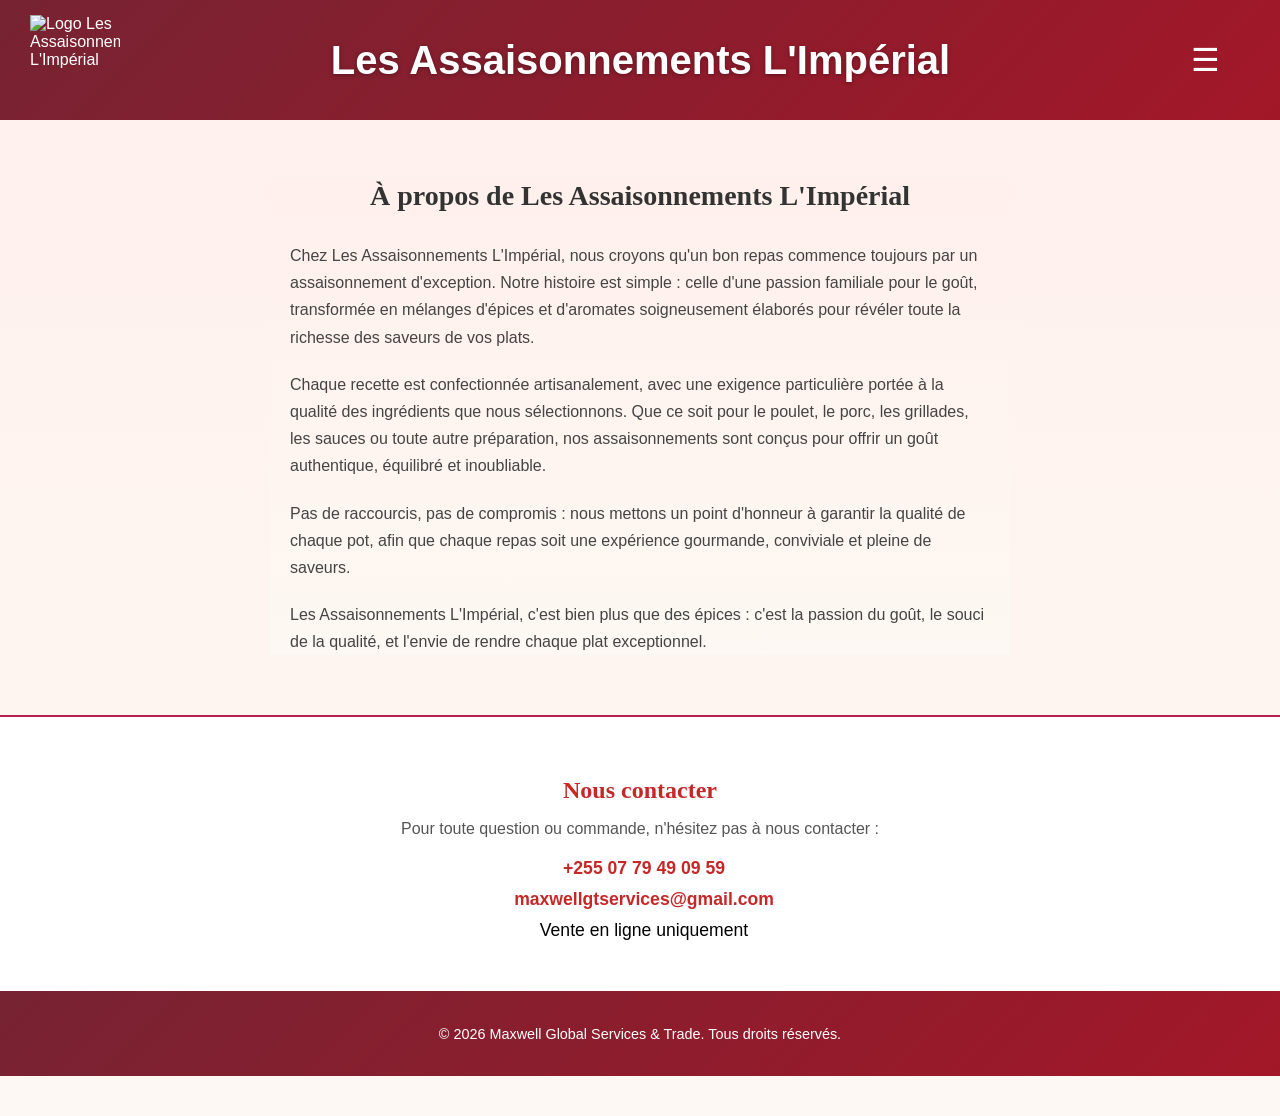
==== apropos.html @ d913b5e4 "Add files via upload" ====
<!DOCTYPE html>
<html lang="fr">
<head>
  <meta charset="UTF-8">
  <meta name="viewport" content="width=device-width, initial-scale=1.0, minimum-scale=0.5, maximum-scale=5.0, user-scalable=yes">
  <title>À propos - Les Assaisonnements L'Impérial</title>
  <link rel="stylesheet" href="style.css">
</head>
<body>
<header id="accueil">
  <div class="logo">
    <img src="images/logo.jpg" alt="Logo Les Assaisonnements L'Impérial">
  </div>

  <h1>Les Assaisonnements L'Impérial</h1>
  <button class="hamburger" id="hamburger">☰</button>
  <nav id="nav-menu">
    <a href="index.html">Accueil</a>
    <a href="produits.html">Nos Produits</a>
    <a href="apropos.html">À propos</a>
  </nav>
</header>

<main class="page-apropos">
  <h2>À propos de Les Assaisonnements L'Impérial</h2>

  <p>Chez Les Assaisonnements L'Impérial, nous croyons qu'un bon repas commence toujours par un assaisonnement d'exception. Notre histoire est simple : celle d'une passion familiale pour le goût, transformée en mélanges d'épices et d'aromates soigneusement élaborés pour révéler toute la richesse des saveurs de vos plats.</p>

  <p>Chaque recette est confectionnée artisanalement, avec une exigence particulière portée à la qualité des ingrédients que nous sélectionnons. Que ce soit pour le poulet, le porc, les grillades, les sauces ou toute autre préparation, nos assaisonnements sont conçus pour offrir un goût authentique, équilibré et inoubliable.</p>

  <p>Pas de raccourcis, pas de compromis : nous mettons un point d'honneur à garantir la qualité de chaque pot, afin que chaque repas soit une expérience gourmande, conviviale et pleine de saveurs.</p>

  <p>Les Assaisonnements L'Impérial, c'est bien plus que des épices : c'est la passion du goût, le souci de la qualité, et l'envie de rendre chaque plat exceptionnel.</p>
</main>

<script src="script.js"></script>


<section class="contact-section">
  <h2>Nous contacter</h2>
  <p class="contact-intro">Pour toute question ou commande, n'hésitez pas à nous contacter :</p>
  <div class="contact-info">
<p><i class="fa-solid fa-phone"></i><a href="tel:+2550779490959">+255 07 79 49 09 59</a></p>
<p><i class="fa-solid fa-enveloppe"></i><a href="mailto:maxwellgtservices@gmail.com">maxwellgtservices@gmail.com</a></p>
<p><i class="fa-solid fa-globe"></i>Vente en ligne uniquement</p>
  </div>
</section>
<footer class="site-footer">
  <p>&copy; 2026 Maxwell Global Services & Trade. Tous droits réservés.</p>
</footer>

</body>
</html>
---- style.css ----
html {
  overflow-x: hidden; /* CORRIGÉ - uniquement sur html, pas sur body, pour ne pas casser le sticky */
}

html{
    scroll-behavior:smooth;
 }   
body{
    margin:0;
    font-family:'Poppins',Arial,sans-serif;
    background: linear-gradient(180deg, #fff0ec 0%, #fdf8f3 100%);
    background-color: #fdf8f3;
    padding-bottom: 40px; 
}

header{
    position:sticky;
    top:0;
    z-index:1000;
    background:#c62828;
    color:white;
    padding:20px;
    display:flex;
    justify-content:space-between;
    align-items:center;
}

nav a{
    color:white;
    text-decoration:none;
    margin-left:20px;
    font-weight:bold;
}

main{
    text-align:center;
    margin-top:100px;
    background: linear-gradient(180deg,#fff0ec 0%,#fdf8f3 100%);
    padding-bottom: 40px;
}

button{
    background:#c62828;
    color:white;
    border:none;
    padding:15px 30px;
    border-radius:8px;
    cursor:pointer;
    font-size:16px;
}

button:hover{
    background:#9e1b1b;
}
.logo{
    display:flex;
    align-items:center;
    gap:15px;
}

.logo img{
    width:90px;
    height:90px;
    object-fit:contain;
}
/* --- Header en flexbox pour bien aligner logo + nav --- */
header {
  display: flex;
  justify-content: space-between;
  align-items: center;
  flex-wrap: wrap;
  padding: 15px 30px;
}

nav {
  display: flex;
  flex-wrap: wrap;
}

/* --- RESPONSIVE : tablettes et mobiles (écran < 768px) --- */
@media (max-width: 768px) {
  header {
    flex-direction: column;
    text-align: center;
  }

  nav {
    margin-top: 15px;
    justify-content: center;
  }

  nav a {
    margin: 0 10px;
  }

  main {
    margin-top: 40px;
    padding: 0 20px;
  }

  h1 {
    font-size: 20px;
  }
}

/* --- RESPONSIVE : petits mobiles (écran < 480px) --- */
@media (max-width: 480px) {
  nav a {
    display: block;
    margin: 8px 0;
  }

  button {
    width: 100%;
  }
}
header {
  position: sticky;
  top:0;
  z-index:1000;
  background: #c62828;
  display: grid;
  grid-template-columns: auto 1fr auto;
  align-items: center;
  padding: 15px 30px;
}

.hamburger {
  display: block;
  background: none;
  border: none;
  font-size: 32px;
  cursor: pointer;
  color: white;
}

nav {
  display: none;
  position: absolute;
  top: 100%;
  right: 30px;
  background: #c62828;
  flex-direction: column;
  padding: 10px 20px;
  border-radius: 8px;
  box-shadow: 0 4px 10px rgba(0,0,0,0.2);
}

nav.active {
  display: flex;
}

nav a {
  margin: 8px 0;
  color: white;
  text-align: center;
}
.carte-produit img {
  width: 160px;
  height: 160px;
  border-radius: 50%;
  object-fit: cover;
  margin: 0 auto 15px auto;
  display: block;
  border: 4px solid #f5f5f5;
}
.select-grammage {
  margin: 12px 0 8px 0;
  padding: 6px 10px;
  border-radius: 8px;
  border: 1px solid #ccc;
  font-size: 14px;
  cursor: pointer;
}

.prix {
  font-size: 20px;
  font-weight: bold;
  color: #c62828;
  margin: 8px 0;
}

.btn-acheter {
  background: #c62828;
  color: white;
  border: none;
  padding: 10px 22px;
  border-radius: 8px;
  cursor: pointer;
  font-size: 14px;
}

.btn-acheter:hover {
  background: #9e1b1b;
}
.carte-produit {
  background: #fff9f5;
  border-radius: 20px;
  padding: 25px 20px;
  box-shadow: 0 6px 18px rgba(0,0,0,0.08);
  transition: transform 0.2s ease, box-shadow 0.2s ease;
  text-align: center;
}

.carte-produit:hover {
  transform: translateY(-6px);
  box-shadow: 0 10px 24px rgba(0,0,0,0.12);
}
.reseaux-sociaux {
  display: flex;
  justify-content: center;
  gap: 20px;
  margin-top: 30px;
}

.icone-reseau {
  background: #c62828;
  color: white;
  display: flex;
  flex-direction: column;
  align-items: center;
  justify-content: center;
  gap: 6px;
  padding: 14px 18px;
  border-radius: 14px;
  text-decoration: none;
  font-size: 13px;
  transition: background 0.2s ease, transform 0.2s ease;
}

.icone-reseau i {
  font-size: 22px;
}

.icone-reseau:hover {
  background: #9e1b1b;
  transform: translateY(-3px);
} 
  
.grille-produits {
  display: grid;
  grid-template-columns: repeat(3, 1fr);
  gap: 30px;
  max-width: 1100px;
  margin: 0 auto;
}

@media (max-width: 768px) {
  .grille-produits {
    grid-template-columns: repeat(2, 1fr);
  }
}

@media (max-width: 480px) {
  .grille-produits {
    grid-template-columns: repeat(2, 1fr);
    gap: 15px;
     padding: 0 15px;
  }

  .carte-produit {
    padding: 15px 12px;
  }

  .carte-produit img {
    width: 110px;
    height: 110px;
  }

  .prix {
    font-size: 16px;
  }

  .btn-acheter {
    padding: 8px 14px;
    font-size: 13px;
  }

  .select-grammage {
    font-size: 13px;
    padding: 5px 8px;
  }
  }

.carte-produit img {
  cursor: pointer;
}

.lightbox {
  display: none;
  position: fixed;
  top: 0;
  left: 0;
  width: 100%;
  height: 100%;
  background: rgba(0,0,0,0.85);
  justify-content: center;
  align-items: center;
  z-index: 2000;
}

.lightbox.active {
  display: flex;
}

.lightbox img {
  max-width: 90%;
  max-height: 90%;
  border-radius: 12px;
  object-fit: contain;
}

@media (max-width: 480px) {
  .marque h1 {
    font-size: 16px;
  }
  h1 {
    font-size: 16px; /* MODIFIÉ - réduit encore */
  }
   header {
    grid-template-columns: auto 1fr auto;
    padding: 10px 15px;
  }
}

h1 {
  font-family: 'Poppins', Arial, sans-serif;
  font-weight: 700;
  text-align: center;
  color: white;
  font-size: 40px;
  margin: 0;
  grid-column: 2;
  min-width: 0;
  overflow-wrap: break-word;
}

h2 {
    font-family:'Playfair Display', serif;
}

.pourquoi-nous {
  display: flex;
  justify-content: center;
  flex-wrap: wrap;
  gap: 30px;
  max-width: 1000px;
  margin: 60px auto;
  padding: 0 20px;
}

.atout {
  background: white;
  border-radius: 16px;
  padding: 30px 25px;
  text-align: center;
  box-shadow: 0 4px 14px rgba(0,0,0,0.06);
  flex: 1 1 250px;
  max-width: 280px;
  transition: transform 0.2s ease, box-shadow 0.2s ease;
}

.atout:hover{
  transform:translateY(-6px);
  box-shadow:0 10px 24px rgba(0,0,0,0.12);
}



.atout i {
  font-size: 32px;
  color: #c62828;
  margin-bottom: 12px;
}

.atout h3 {
  font-family: 'Playfair Display', serif;
  margin: 10px 0 8px;
  color: #333;
}

.atout p {
  font-size: 14px;
  color: #666;
  margin: 0;
}
.page-apropos {
  max-width: 700px;
  margin: 60px auto;
  padding: 0 20px;
  text-align: center;
}

.page-apropos h2 {
  font-family: 'Playfair Display', serif;
  font-size: 28px;
  color: #333;
  margin-bottom: 30px;
}

.page-apropos p {
  font-size: 16px;
  line-height: 1.7;
  color: #444;
  margin-bottom: 20px;
  text-align: left;
}
.titre-bienvenue {
  font-family: 'Alex Brush', cursive;
  font-size: 64px;
  color: #c62828;
  margin-bottom: 10px;
}

@media (max-width: 480px) {
  .titre-bienvenue {
    font-size: 44px;
  }
}
.cadre-banniere{
  width: 450px;
  max-width: 100%;
  height: 240px;
  overflow: hidden;
  margin-bottom: 5px;
  text-align: left;
}

.cadre-banniere img{
  width: 100%;
  height:auto;
  object-fit: cover;
  object-position: left top;
  display: block;
}

/* ---------- "Nos produits" : texte stylé partout (desktop ET mobile, plus d'image) ---------- */
.cadre-banniere {
  width: 100%;
  height: auto;
  text-align: center;
}

.cadre-banniere img {
  display: none;
}

.titre-mobile-produits {
  display: block;
  font-family: 'Alex Brush', cursive;
  font-size: 56px;
  color: #c62828;
  margin: 0 auto 10px auto;
  text-align: center;
  position: relative;
  padding-bottom: 14px;
}

.titre-mobile-produits::after {
  content: '';
  display: block;
  width: 160px;
  height: 3px;
  background-color: #c62828;
  margin: 10px auto 0 auto;
  border-radius: 2px;
}

@media (max-width: 480px) {
  .titre-mobile-produits {
    font-size: 42px;
  }

  .titre-mobile-produits::after {
    width: 140px;
  }
}

.contact-section {
  text-align: center;
  padding: 40px 20px;
  background-color: #fff;
  border-top: 2px solid #c62828;
}

.contact-section h2 {
  font-family: 'Playfair Display', serif;
  color: #c62828;
  margin-bottom: 10px;
}

.contact-intro {
  margin-bottom: 20px;
  color: #555;
}

.contact-info p {
  font-size: 1.1rem;
  margin: 10px 0;
}

.contact-info a {
  color: #c62828;
  text-decoration: none;
  font-weight: bold;
}

.contact-info i {
  color: #c62828;
  margin-right: 8px;
}

.site-footer {
  text-align: center;
  padding: 20px;
  background-color: #c62828;
  color: #fff;
  font-size: 0.9rem;
}
@media (max-width: 480px) {
  .reseaux-sociaux {
    gap: 16px;
    flex-wrap: wrap;
    padding: 0 15px;
  }

  .icone-reseau {
    padding: 16px 22px;
    font-size: 15px;
  }

  .icone-reseau i {
    font-size: 26px;
  }
}
.commande-section {
  max-width: 600px;
  margin: 60px auto;
  padding: 0 20px;
}

.commande-section h2 {
  text-align: center;
  color: #c62828;
  margin-bottom: 25px;
}

.recap-commande {
  background: #fff9f5;
  border-radius: 16px;
  padding: 20px 25px;
  margin-bottom: 30px;
  box-shadow: 0 4px 14px rgba(0,0,0,0.06);
  text-align: center;
}

.recap-commande p {
  margin: 6px 0;
  color: #444;
}

.recap-commande strong {
  color: #c62828;
}

.formulaire-commande {
  display: flex;
  flex-direction: column;
  gap: 18px;
  background: white;
  padding: 30px 25px;
  border-radius: 16px;
  box-shadow: 0 6px 18px rgba(0,0,0,0.08);
}

.champ-formulaire {
  display: flex;
  flex-direction: column;
  gap: 6px;
}

.champ-formulaire label {
  font-weight: bold;
  color: #333;
  font-size: 14px;
}

.champ-formulaire input {
  padding: 12px 14px;
  border: 1px solid #ddd;
  border-radius: 8px;
  font-size: 15px;
  font-family: 'Poppins', Arial, sans-serif;
}

.champ-formulaire input:focus {
  outline: none;
  border-color: #c62828;
}

.btn-valider {
  background: #c62828;
  color: white;
  border: none;
  padding: 15px 30px;
  border-radius: 8px;
  cursor: pointer;
  font-size: 16px;
  font-weight: bold;
  margin-top: 10px;
}

.btn-valider:hover {
  background: #9e1b1b;
}

@media (max-width: 480px) {
  .commande-section {
    padding: 0 15px;
    margin: 40px auto;
  }

  .formulaire-commande {
    padding: 20px 18px;
  }
}
.options-grammage {
  display: flex;
  flex-direction: column;
  gap: 8px;
  margin: 14px 0;
}

.ligne-grammage {
  display: flex;
  justify-content: space-between;
  align-items: center;
  gap: 10px;
  background: #fdf3ef;
  padding: 8px 12px;
  border-radius: 8px;
}

.grammage-label {
  font-size: 13px;
  color: #444;
  text-align: left;
  flex: 1;
}

.quantite-controle {
  display: flex;
  align-items: center;
  gap: 8px;
}

.btn-moins,
.btn-plus {
  width: 26px;
  height: 26px;
  border-radius: 50%;
  border: none;
  background: #c62828;
  color: white;
  font-size: 16px;
  line-height: 1;
  cursor: pointer;
  padding: 0;
  display: flex;
  align-items: center;
  justify-content: center;
}

.btn-moins:hover,
.btn-plus:hover {
  background: #9e1b1b;
}

.quantite-valeur {
  min-width: 18px;
  text-align: center;
  font-weight: bold;
  color: #333;
}

.prix-total {
  font-size: 18px;
  font-weight: bold;
  color: #c62828;
  margin: 10px 0;
}

/* Champs en erreur sur le formulaire de commande */
.champ-formulaire.champ-erreur label {
  color: #c62828;
}

.champ-formulaire.champ-erreur input {
  border-color: #c62828;
  border-width: 2px;
  background-color: #fff5f5;
}

@media (max-width: 480px) {
  .grammage-label {
    font-size: 12px;
  }

  .btn-moins,
  .btn-plus {
    width: 22px;
    height: 22px;
    font-size: 14px;
  }

  .prix-total {
    font-size: 15px;
  }
}

/* ---------- Barre du panier flottant (page produits) ---------- */
.panier-flottant {
  position: fixed;
  bottom: 0;
  left: 0;
  width: 100%;
  background: #c62828;
  color: white;
  display: flex;
  justify-content: space-between;
  align-items: center;
  padding: 12px 25px;
  z-index: 1500;
  box-shadow: 0 -4px 12px rgba(0,0,0,0.15);
}

.panier-flottant span {
  font-weight: bold;
  font-size: 15px;
}

.btn-valider-panier {
  background: white;
  color: #c62828;
  border: none;
  padding: 10px 20px;
  border-radius: 8px;
  cursor: pointer;
  font-weight: bold;
  font-size: 14px;
}

.btn-valider-panier:hover {
  background: #f5f5f5;
}

.produits {
  padding-bottom: 90px; /* espace pour ne pas être caché par le panier flottant */
}

body:has(.panier-flottant) {
  padding-bottom: 90px;
}

@media (max-width: 480px) {
  .panier-flottant {
    flex-direction: column;
    gap: 8px;
    padding: 10px 15px;
    text-align: center;
  }

  .panier-flottant span {
    font-size: 13px;
  }

  .btn-valider-panier {
    width: 100%;
    padding: 10px;
  }
}
.article-panier {
  border-bottom: 1px solid #eee;
  padding: 14px 0;
  text-align: left;
}

.article-panier:last-child {
  border-bottom: none;
}

.article-nom {
  font-weight: bold;
  color: #333;
  margin: 0 0 8px 0;
}

.ligne-panier-detail {
  display: flex;
  justify-content: space-between;
  align-items: center;
  gap: 10px;
  padding: 6px 0;
  font-size: 14px;
  color: #444;
}

.btn-retirer-unite {
  background: transparent;
  color: #c62828;
  border: 1px solid #c62828;
  padding: 5px 12px;
  border-radius: 8px;
  font-size: 12px;
  cursor: pointer;
  white-space: nowrap;
}

.btn-retirer-unite:hover {
  background: #c62828;
  color: white;
}

.sous-total-article {
  margin: 8px 0 0 0;
  font-weight: bold;
  color: #c62828;
  text-align: right;
}

@media (max-width: 480px) {
  .ligne-panier-detail {
    flex-direction: column;
    align-items: flex-start;
    gap: 4px;
  }

  .btn-retirer-unite {
    align-self: flex-end;
  }
}


.article-panier {
  display: flex;
  justify-content: space-between;
  align-items: center;
  gap: 12px;
  border-bottom: 1px solid #eee;
  padding: 10px 0;
  text-align: left;
}

.article-panier:last-child {
  border-bottom: none;
}

.article-infos p {
  margin: 0;
}

.btn-retirer {
  background: transparent;
  color: #c62828;
  border: 1px solid #c62828;
  padding: 6px 14px;
  border-radius: 8px;
  font-size: 13px;
  cursor: pointer;
  white-space: nowrap;
}

.btn-retirer:hover {
  background: #c62828;
  color: white;
}

@media (max-width: 480px) {
  .panier-detail.ouvert {
    padding: 10px 15px;
  }

  .article-panier {
    flex-direction: column;
    align-items: stretch;
    gap: 8px;
  }

  .btn-retirer {
    width: 100%;
  }
}
/* ============================================================
   THÈMES SAISONNIERS
   ============================================================ */

/* Conteneur des éléments décoratifs flottants */
.decoration-saison {
  position: fixed;
  top: 0;
  left: 0;
  width: 100%;
  height: 100%;
  pointer-events: none;
  overflow: hidden;
  z-index: 900; /* sous le header (1000) et le panier (1500) */
}

.decoration-saison span {
  position: absolute;
  top: -10%;
  opacity: 0.85;
  animation-timing-function: linear;
  animation-iteration-count: infinite;
}

@keyframes chute-decor {
  from {
    transform: translateY(-10vh) translateX(0);
    opacity: 0.9;
  }
  to {
    transform: translateY(110vh) translateX(30px);
    opacity: 0.4;
  }
}

@keyframes flotte-decor {
  0% {
    transform: translateY(10vh) translateX(0);
    opacity: 0;
  }
  10% {
    opacity: 0.9;
  }
  100% {
    transform: translateY(-110vh) translateX(-30px);
    opacity: 0;
  }
}

/* ---------- Variables de couleurs par saison (basées sur tes palettes) ---------- */

body.saison-noel {
  --c-fonce: #5E0001;
  --c-clair: #A60B08;
  --c-accent: #1D2E19;
  --c-accent-texte: #CFCABF;
  --c-pale: #CFCABF;
}

body.saison-nouvel-an {
  --c-fonce: #334342;
  --c-clair: #dc6d15;
  --c-accent: #e19741;
  --c-accent-texte: #334342;
  --c-pale: #fbe8d6;
}

body.saison-valentin {
  --c-fonce: #772332;
  --c-clair: #a21728;
  --c-accent: #b92052;
  --c-accent-texte: #ffffff;
  --c-pale: #f6c4c7;
}

body.saison-paques {
  --c-fonce: #6C8D81;
  --c-clair: #6C8D81;
  --c-accent: #6C8D81;
  --c-accent-texte: #ffffff;
  --c-pale: #C2DEF0;
}

/* ---------- Règles communes à toutes les saisons (pilotées par les variables) ---------- */

/* Header, footer, barre panier ET menu hamburger déroulant s'adaptent tous ensemble */
body[class*="saison-"] header,
body[class*="saison-"] .site-footer,
body[class*="saison-"] .panier-flottant,
body[class*="saison-"] nav {
  background: linear-gradient(135deg, var(--c-fonce) 0%, var(--c-clair) 100%);
}

body[class*="saison-"] header h1 {
  text-shadow: 0 1px 4px rgba(0,0,0,0.35);
}

body[class*="saison-"] nav a {
  color: var(--c-pale);
}

body[class*="saison-"] .hamburger {
  color: #ffffff;
}

body[class*="saison-"] .btn-acheter,
body[class*="saison-"] .btn-valider,
body[class*="saison-"] .btn-valider-panier,
body[class*="saison-"] .btn-moins,
body[class*="saison-"] .btn-plus {
  background: var(--c-accent);
  color: var(--c-accent-texte);
}

body[class*="saison-"] .btn-acheter:hover,
body[class*="saison-"] .btn-valider:hover,
body[class*="saison-"] .btn-valider-panier:hover,
body[class*="saison-"] .btn-moins:hover,
body[class*="saison-"] .btn-plus:hover {
  filter: brightness(0.88);
}

body[class*="saison-"] .prix-total,
body[class*="saison-"] .sous-total-article,
body[class*="saison-"] .recap-commande strong {
  color: var(--c-clair);
}

body[class*="saison-"] .contact-section {
  border-top-color: var(--c-accent);
}

body[class*="saison-"] .titre-bienvenue,
body[class*="saison-"] .titre-mobile-produits {
  color: var(--c-clair);
}

body[class*="saison-"] .titre-mobile-produits::after {
  background-color: var(--c-accent);
}

/* ---------- Décorations posées sur les 3 cartes "Pourquoi nous choisir" (accueil) ---------- */

body[class*="saison-"] .atout {
  position: relative;
  overflow: visible;
}

/* Petite guirlande en pointillés colorés en haut de chaque carte */
body[class*="saison-"] .atout::before {
  content: '';
  position: absolute;
  top: -8px;
  left: 10px;
  right: 10px;
  height: 6px;
  border-radius: 3px;
  background: repeating-linear-gradient(
    90deg,
    var(--c-clair) 0px, var(--c-clair) 10px,
    var(--c-accent) 10px, var(--c-accent) 20px
  );
}

/* Décoration emoji dans le coin de chaque carte */
body[class*="saison-"] .atout::after {
  position: absolute;
  top: -26px;
  right: 6px;
  font-size: 30px;
  line-height: 1;
}

/* Noël : sapin, cloche, étoile */
body.saison-noel .pourquoi-nous .atout:nth-child(1)::after { content: '🎄'; }
body.saison-noel .pourquoi-nous .atout:nth-child(2)::after { content: '🔔'; }
body.saison-noel .pourquoi-nous .atout:nth-child(3)::after { content: '⭐'; }

/* Nouvel An : même esprit festif que Noël, sans flocons */
body.saison-nouvel-an .pourquoi-nous .atout:nth-child(1)::after { content: '🎉'; }
body.saison-nouvel-an .pourquoi-nous .atout:nth-child(2)::after { content: '🥂'; }
body.saison-nouvel-an .pourquoi-nous .atout:nth-child(3)::after { content: '🎆'; }

/* Saint-Valentin : roses, mot doux, bouquet */
body.saison-valentin .pourquoi-nous .atout:nth-child(1)::after { content: '🌹'; }
body.saison-valentin .pourquoi-nous .atout:nth-child(2)::after { content: '💌'; }
body.saison-valentin .pourquoi-nous .atout:nth-child(3)::after { content: '💐'; }

/* Pâques : lapin, œuf, tulipe */
body.saison-paques .pourquoi-nous .atout:nth-child(1)::after { content: '🐰'; }
body.saison-paques .pourquoi-nous .atout:nth-child(2)::after { content: '🥚'; }
body.saison-paques .pourquoi-nous .atout:nth-child(3)::after { content: '🌷'; }

@media (max-width: 480px) {
  body[class*="saison-"] .atout::after {
    font-size: 24px;
    top: -20px;
  }
}
/* ---------- Correction : taille normale du titre sur petit écran ---------- */
@media (max-width: 768px) {
  h1 {
    font-size: 20px;
  }
}

@media (max-width: 480px) {
  h1 {
    font-size: 17px;
  }
}
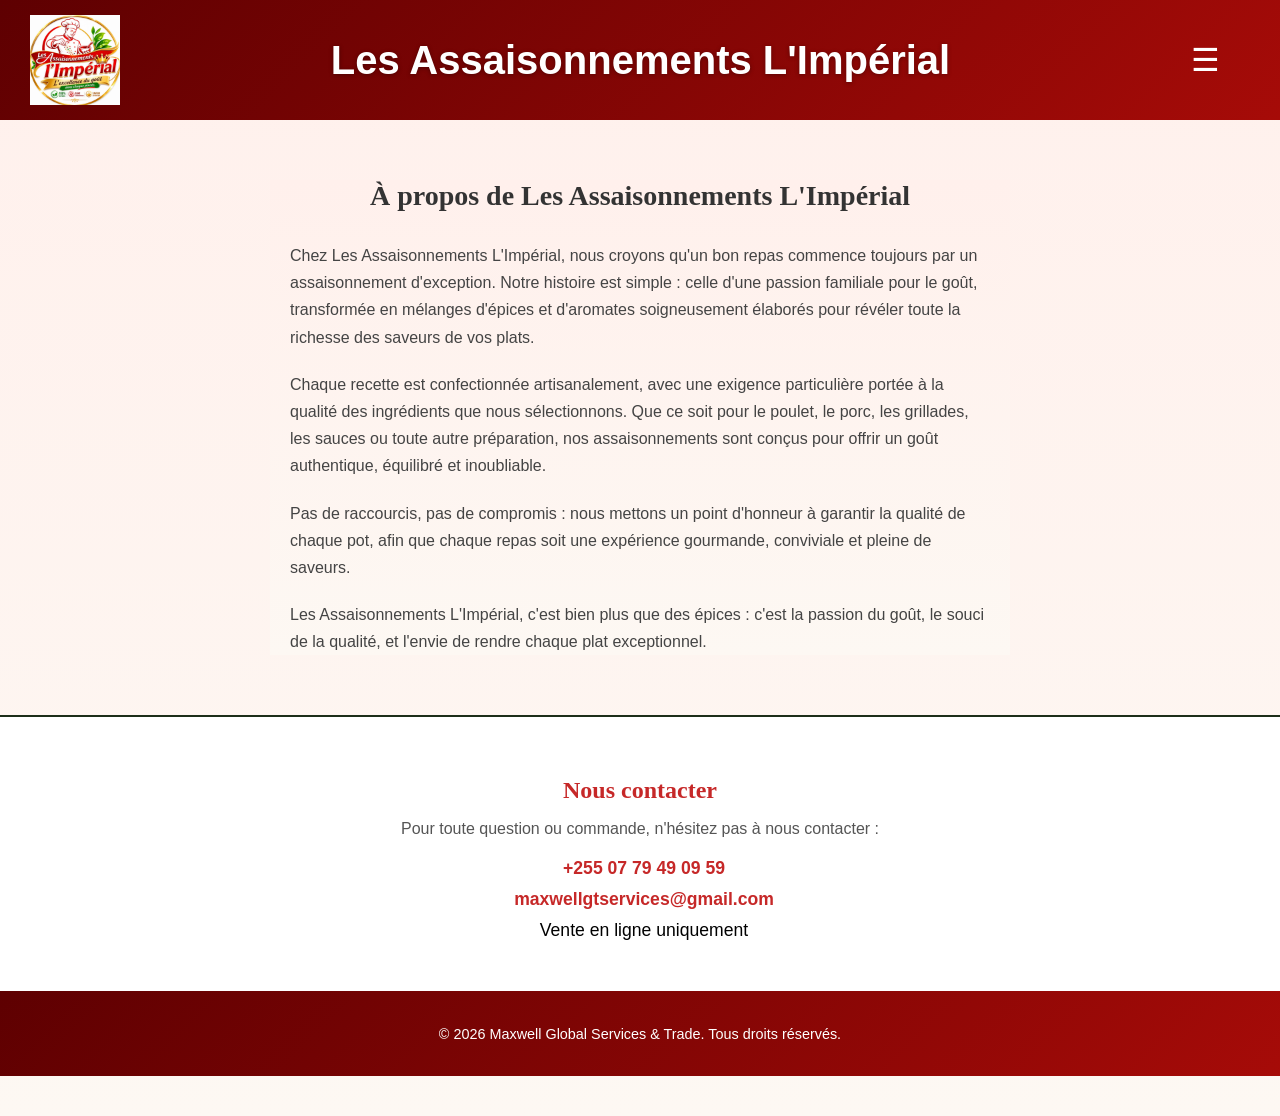
==== commit 32318e1f: "Add files via upload" ====
--- a/apropos.html
+++ b/apropos.html
@@ -9,7 +9,7 @@
 <body>
 <header id="accueil">
   <div class="logo">
-    <img src="images/logo.jpg" alt="Logo Les Assaisonnements L'Impérial">
+    <img src="Images/logo.jpg" alt="Logo Les Assaisonnements L'Impérial">
   </div>
 
   <h1>Les Assaisonnements L'Impérial</h1>
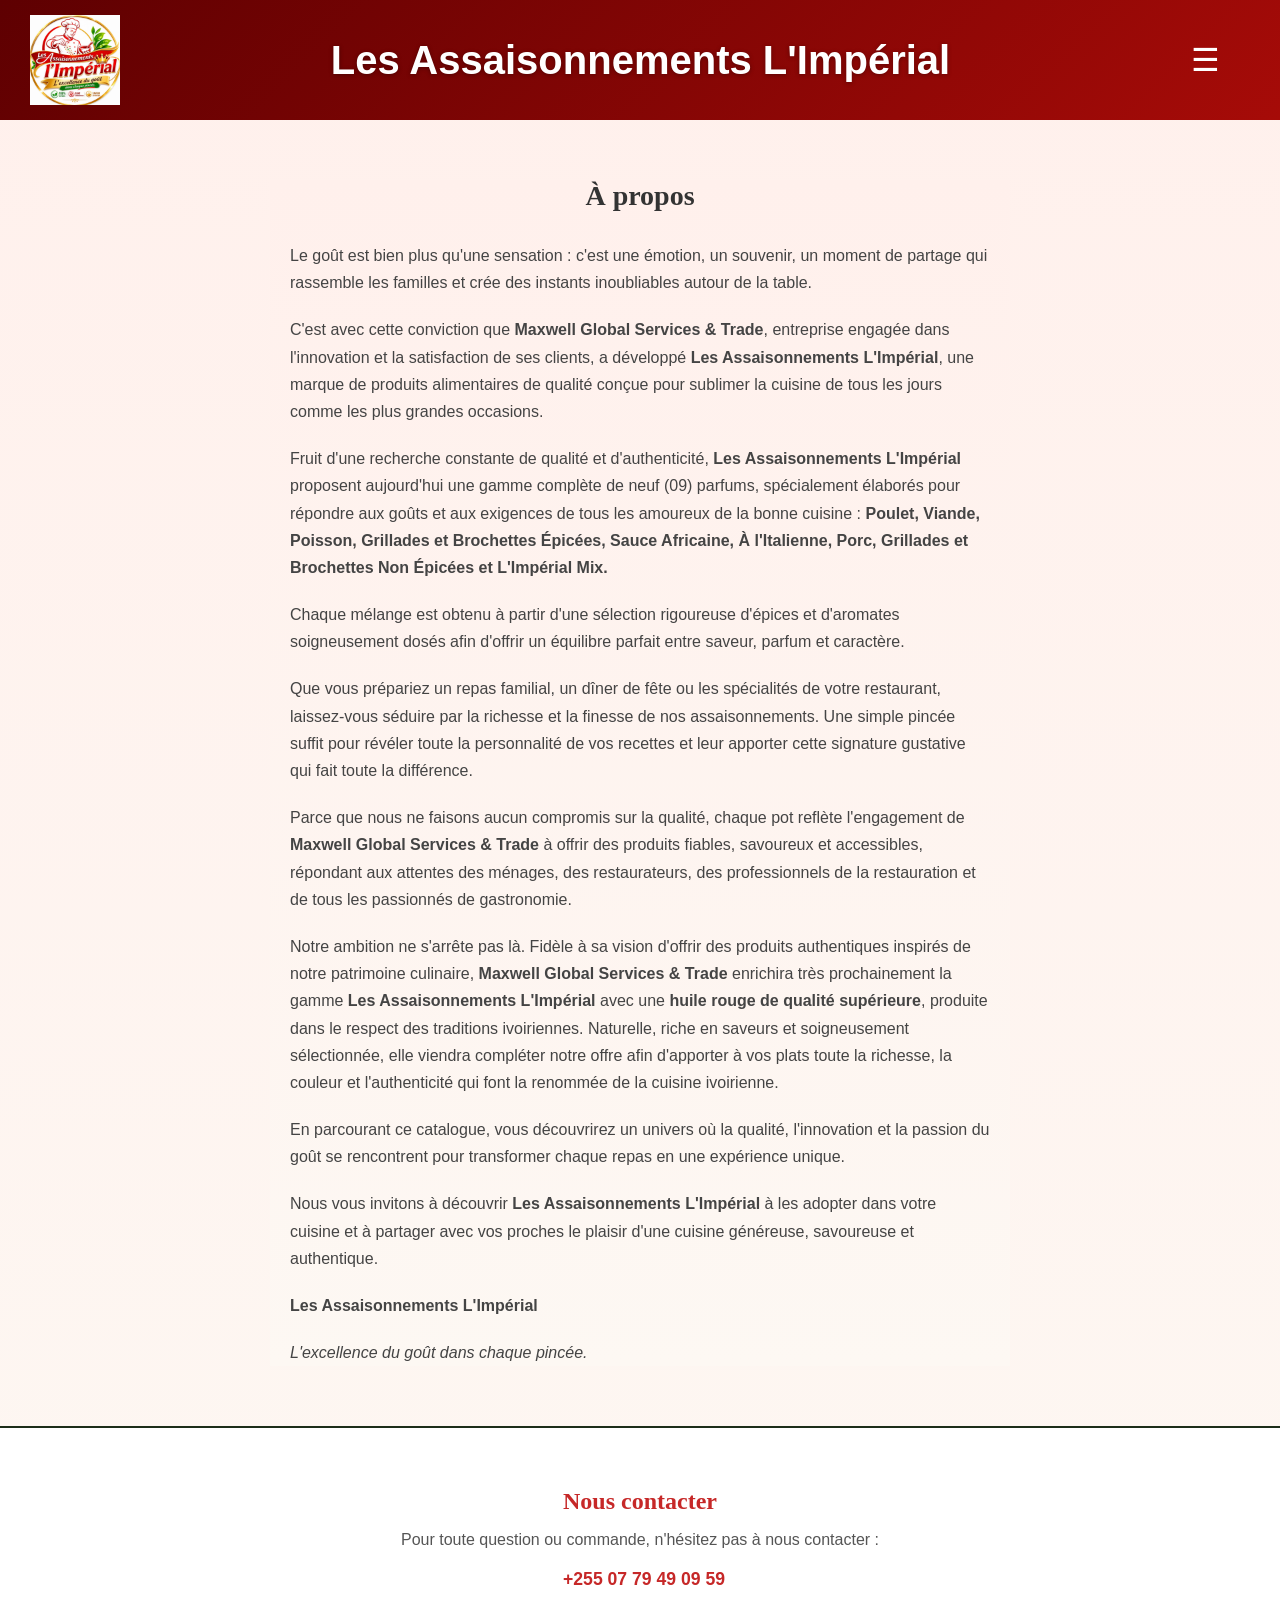
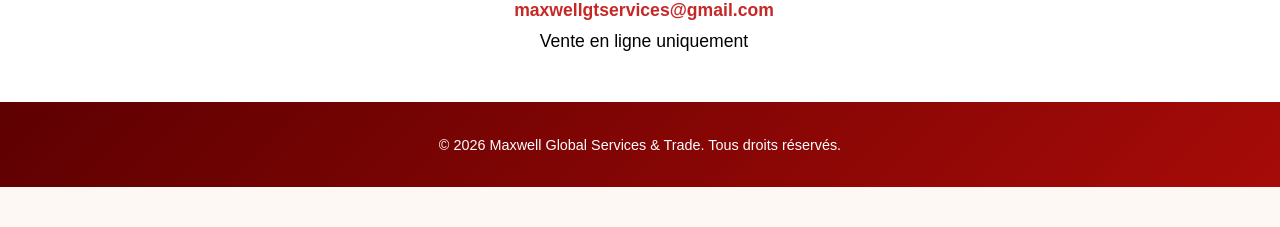
==== commit 424caca5: "Add files via upload" ====
--- a/apropos.html
+++ b/apropos.html
@@ -22,15 +22,28 @@
 </header>
 
 <main class="page-apropos">
-  <h2>À propos de Les Assaisonnements L'Impérial</h2>
+  <h2>À propos </h2>
 
-  <p>Chez Les Assaisonnements L'Impérial, nous croyons qu'un bon repas commence toujours par un assaisonnement d'exception. Notre histoire est simple : celle d'une passion familiale pour le goût, transformée en mélanges d'épices et d'aromates soigneusement élaborés pour révéler toute la richesse des saveurs de vos plats.</p>
+<p>Le goût est bien plus qu'une sensation : c'est une émotion, un souvenir, un moment de partage qui rassemble les familles et crée des instants inoubliables autour de la table.</p>
 
-  <p>Chaque recette est confectionnée artisanalement, avec une exigence particulière portée à la qualité des ingrédients que nous sélectionnons. Que ce soit pour le poulet, le porc, les grillades, les sauces ou toute autre préparation, nos assaisonnements sont conçus pour offrir un goût authentique, équilibré et inoubliable.</p>
+<p>C'est avec cette conviction que <strong>Maxwell Global Services & Trade</strong>, entreprise engagée dans l'innovation et la satisfaction de ses clients, a développé <strong>Les Assaisonnements L'Impérial</strong>, une marque de produits alimentaires de qualité conçue pour sublimer la cuisine de tous les jours comme les plus grandes occasions.</p>
 
-  <p>Pas de raccourcis, pas de compromis : nous mettons un point d'honneur à garantir la qualité de chaque pot, afin que chaque repas soit une expérience gourmande, conviviale et pleine de saveurs.</p>
+<p>Fruit d'une recherche constante de qualité et d'authenticité, <strong>Les Assaisonnements L'Impérial</strong> proposent aujourd'hui une gamme complète de neuf (09) parfums, spécialement élaborés pour répondre aux goûts et aux exigences de tous les amoureux de la bonne cuisine : <strong>Poulet, Viande, Poisson, Grillades et Brochettes Épicées, Sauce Africaine, À l'Italienne, Porc, Grillades et Brochettes Non Épicées et L'Impérial Mix.</strong></p>
 
-  <p>Les Assaisonnements L'Impérial, c'est bien plus que des épices : c'est la passion du goût, le souci de la qualité, et l'envie de rendre chaque plat exceptionnel.</p>
+<p>Chaque mélange est obtenu à partir d'une sélection rigoureuse d'épices et d'aromates soigneusement dosés afin d'offrir un équilibre parfait entre saveur, parfum et caractère.</p>
+
+<p>Que vous prépariez un repas familial, un dîner de fête ou les spécialités de votre restaurant, laissez-vous séduire par la richesse et la finesse de nos assaisonnements. Une simple pincée suffit pour révéler toute la personnalité de vos recettes et leur apporter cette signature gustative qui fait toute la différence.</p>
+
+<p>Parce que nous ne faisons aucun compromis sur la qualité, chaque pot reflète l'engagement de <strong>Maxwell Global Services & Trade</strong> à offrir des produits fiables, savoureux et accessibles, répondant aux attentes des ménages, des restaurateurs, des professionnels de la restauration et de tous les passionnés de gastronomie.</p>
+
+<p>Notre ambition ne s'arrête pas là. Fidèle à sa vision d'offrir des produits authentiques inspirés de notre patrimoine culinaire, <strong>Maxwell Global Services & Trade</strong> enrichira très prochainement la gamme <strong>Les Assaisonnements L'Impérial</strong> avec une <strong>huile rouge de qualité supérieure</strong>, produite dans le respect des traditions ivoiriennes. Naturelle, riche en saveurs et soigneusement sélectionnée, elle viendra compléter notre offre afin d'apporter à vos plats toute la richesse, la couleur et l'authenticité qui font la renommée de la cuisine ivoirienne.</p>
+
+<p>En parcourant ce catalogue, vous découvrirez un univers où la qualité, l'innovation et la passion du goût se rencontrent pour transformer chaque repas en une expérience unique. </p>
+
+<p>Nous vous invitons à découvrir <strong>Les Assaisonnements L'Impérial</strong> à les adopter dans votre cuisine et à partager avec vos proches le plaisir d'une cuisine généreuse, savoureuse et authentique.</p>
+
+<p><strong>Les Assaisonnements L'Impérial</strong></p>
+ <p><em>L'excellence du goût dans chaque pincée.</em></p>
 </main>
 
 <script src="script.js"></script>
--- a/style.css
+++ b/style.css
@@ -1100,4 +1100,8 @@
   h1 {
     font-size: 17px;
   }
+}
+.requis {
+  color: red;
+  margin-left: 3px;
 }
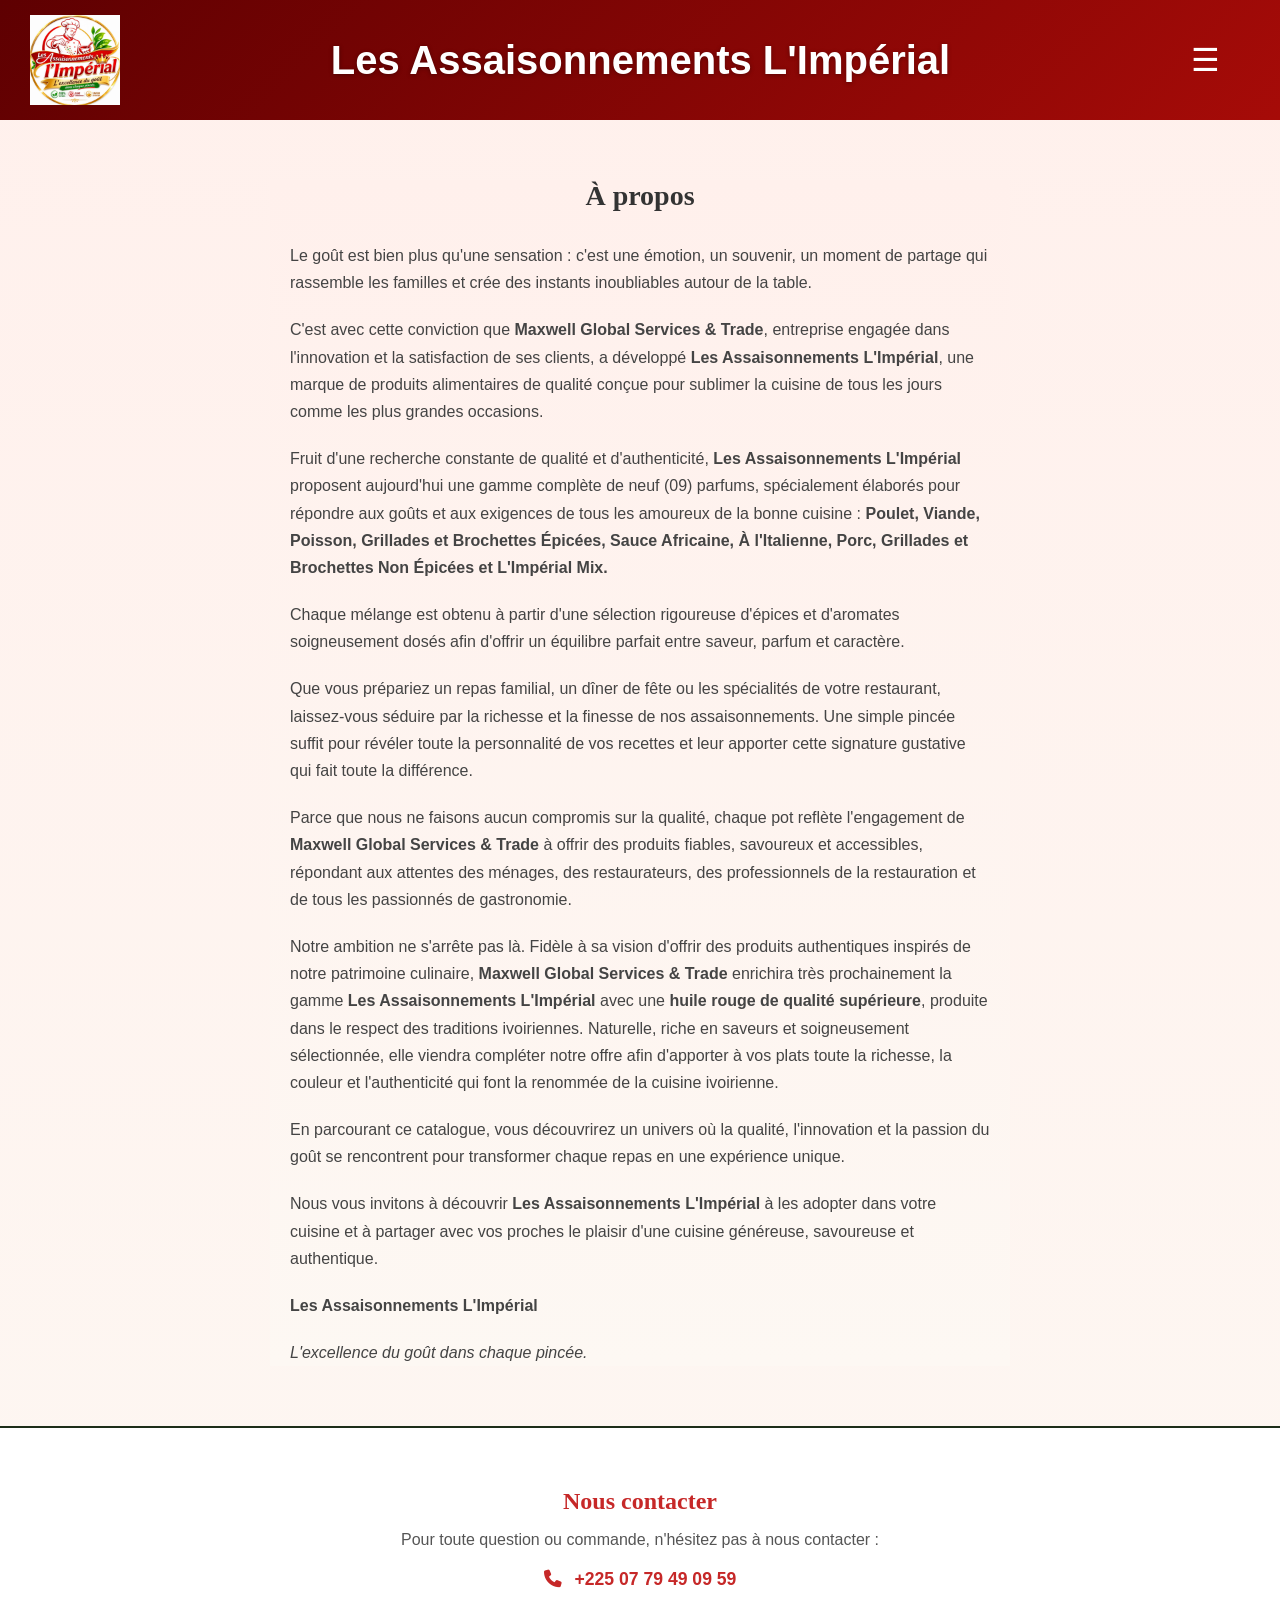
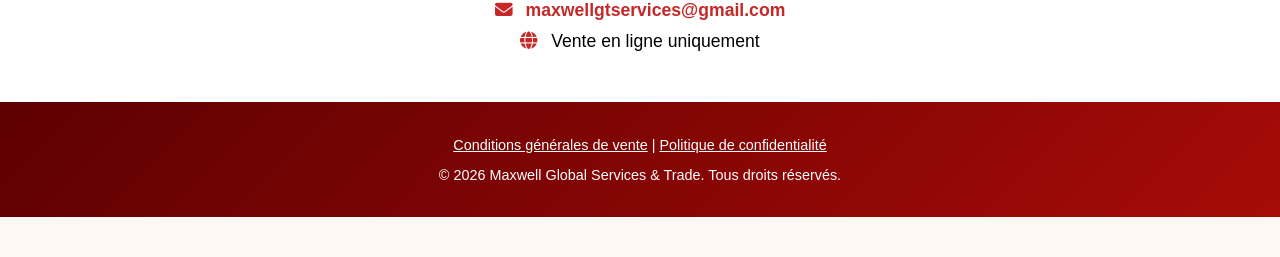
==== commit a3b0b75d: "Add files via upload" ====
--- a/apropos.html
+++ b/apropos.html
@@ -5,6 +5,7 @@
   <meta name="viewport" content="width=device-width, initial-scale=1.0, minimum-scale=0.5, maximum-scale=5.0, user-scalable=yes">
   <title>À propos - Les Assaisonnements L'Impérial</title>
   <link rel="stylesheet" href="style.css">
+  <link rel="stylesheet" href="https://cdnjs.cloudflare.com/ajax/libs/font-awesome/6.5.1/css/all.min.css">
 </head>
 <body>
 <header id="accueil">
@@ -26,7 +27,7 @@
 
 <p>Le goût est bien plus qu'une sensation : c'est une émotion, un souvenir, un moment de partage qui rassemble les familles et crée des instants inoubliables autour de la table.</p>
 
-<p>C'est avec cette conviction que <strong>Maxwell Global Services & Trade</strong>, entreprise engagée dans l'innovation et la satisfaction de ses clients, a développé <strong>Les Assaisonnements L'Impérial</strong>, une marque de produits alimentaires de qualité conçue pour sublimer la cuisine de tous les jours comme les plus grandes occasions.</p>
+<p>C'est avec cette conviction que <strong>Maxwell Global Services &amp; Trade</strong>, entreprise engagée dans l'innovation et la satisfaction de ses clients, a développé <strong>Les Assaisonnements L'Impérial</strong>, une marque de produits alimentaires de qualité conçue pour sublimer la cuisine de tous les jours comme les plus grandes occasions.</p>
 
 <p>Fruit d'une recherche constante de qualité et d'authenticité, <strong>Les Assaisonnements L'Impérial</strong> proposent aujourd'hui une gamme complète de neuf (09) parfums, spécialement élaborés pour répondre aux goûts et aux exigences de tous les amoureux de la bonne cuisine : <strong>Poulet, Viande, Poisson, Grillades et Brochettes Épicées, Sauce Africaine, À l'Italienne, Porc, Grillades et Brochettes Non Épicées et L'Impérial Mix.</strong></p>
 
@@ -34,9 +35,9 @@
 
 <p>Que vous prépariez un repas familial, un dîner de fête ou les spécialités de votre restaurant, laissez-vous séduire par la richesse et la finesse de nos assaisonnements. Une simple pincée suffit pour révéler toute la personnalité de vos recettes et leur apporter cette signature gustative qui fait toute la différence.</p>
 
-<p>Parce que nous ne faisons aucun compromis sur la qualité, chaque pot reflète l'engagement de <strong>Maxwell Global Services & Trade</strong> à offrir des produits fiables, savoureux et accessibles, répondant aux attentes des ménages, des restaurateurs, des professionnels de la restauration et de tous les passionnés de gastronomie.</p>
+<p>Parce que nous ne faisons aucun compromis sur la qualité, chaque pot reflète l'engagement de <strong>Maxwell Global Services &amp; Trade</strong> à offrir des produits fiables, savoureux et accessibles, répondant aux attentes des ménages, des restaurateurs, des professionnels de la restauration et de tous les passionnés de gastronomie.</p>
 
-<p>Notre ambition ne s'arrête pas là. Fidèle à sa vision d'offrir des produits authentiques inspirés de notre patrimoine culinaire, <strong>Maxwell Global Services & Trade</strong> enrichira très prochainement la gamme <strong>Les Assaisonnements L'Impérial</strong> avec une <strong>huile rouge de qualité supérieure</strong>, produite dans le respect des traditions ivoiriennes. Naturelle, riche en saveurs et soigneusement sélectionnée, elle viendra compléter notre offre afin d'apporter à vos plats toute la richesse, la couleur et l'authenticité qui font la renommée de la cuisine ivoirienne.</p>
+<p>Notre ambition ne s'arrête pas là. Fidèle à sa vision d'offrir des produits authentiques inspirés de notre patrimoine culinaire, <strong>Maxwell Global Services &amp; Trade</strong> enrichira très prochainement la gamme <strong>Les Assaisonnements L'Impérial</strong> avec une <strong>huile rouge de qualité supérieure</strong>, produite dans le respect des traditions ivoiriennes. Naturelle, riche en saveurs et soigneusement sélectionnée, elle viendra compléter notre offre afin d'apporter à vos plats toute la richesse, la couleur et l'authenticité qui font la renommée de la cuisine ivoirienne.</p>
 
 <p>En parcourant ce catalogue, vous découvrirez un univers où la qualité, l'innovation et la passion du goût se rencontrent pour transformer chaque repas en une expérience unique. </p>
 
@@ -53,13 +54,14 @@
   <h2>Nous contacter</h2>
   <p class="contact-intro">Pour toute question ou commande, n'hésitez pas à nous contacter :</p>
   <div class="contact-info">
-<p><i class="fa-solid fa-phone"></i><a href="tel:+2550779490959">+255 07 79 49 09 59</a></p>
-<p><i class="fa-solid fa-enveloppe"></i><a href="mailto:maxwellgtservices@gmail.com">maxwellgtservices@gmail.com</a></p>
-<p><i class="fa-solid fa-globe"></i>Vente en ligne uniquement</p>
+<p><i class="fa-solid fa-phone"></i> <a href="tel:+2250779490959">+225 07 79 49 09 59</a></p>
+<p><i class="fa-solid fa-envelope"></i> <a href="mailto:maxwellgtservices@gmail.com">maxwellgtservices@gmail.com</a></p>
+<p><i class="fa-solid fa-globe"></i> Vente en ligne uniquement</p>
   </div>
 </section>
 <footer class="site-footer">
-  <p>&copy; 2026 Maxwell Global Services & Trade. Tous droits réservés.</p>
+  <p class="liens-legaux"><a href="cgv.html">Conditions générales de vente</a> | <a href="confidentialite.html">Politique de confidentialité</a></p>
+  <p>&copy; 2026 Maxwell Global Services &amp; Trade. Tous droits réservés.</p>
 </footer>
 
 </body>
--- a/style.css
+++ b/style.css
@@ -1104,4 +1104,65 @@
 .requis {
   color: red;
   margin-left: 3px;
+}
+
+/* ===== Pages légales et liens du pied de page (à coller tout en bas de style.css) ===== */
+
+.liens-legaux {
+  margin-bottom: 8px;
+  font-size: 0.9rem;
+}
+
+.liens-legaux a {
+  color: inherit;
+  text-decoration: underline;
+}
+
+.mention-legale {
+  font-size: 0.85rem;
+  line-height: 1.5;
+  margin: 12px 0;
+}
+
+.mention-legale a {
+  color: #c62828;
+  text-decoration: underline;
+}
+
+.page-legale {
+  max-width: 800px;
+  margin: 0 auto;
+  padding: 24px 16px 40px;
+  line-height: 1.7;
+  text-align: left;
+}
+
+.page-legale h2 {
+  color: #c62828;
+  margin-bottom: 4px;
+}
+
+.page-legale h3 {
+  color: #c62828;
+  margin: 28px 0 8px;
+}
+
+.page-legale ul {
+  margin: 8px 0 8px 20px;
+  padding: 0;
+}
+
+.page-legale li {
+  margin-bottom: 4px;
+}
+
+.page-legale a {
+  color: #c62828;
+  text-decoration: underline;
+}
+
+.page-legale .date-maj {
+  font-size: 0.85rem;
+  opacity: 0.7;
+  margin-bottom: 16px;
 }
